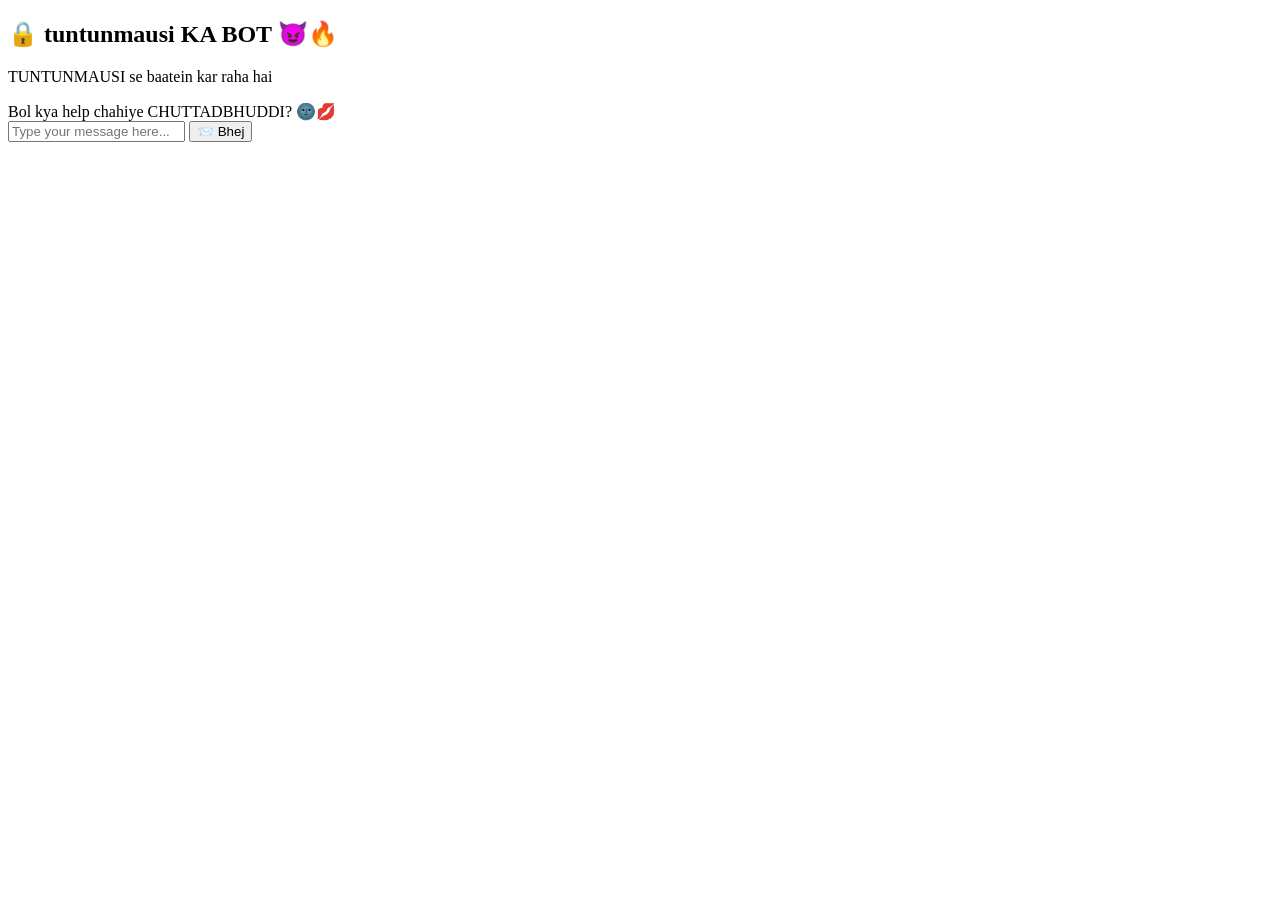
==== chatbot/index.html @ ff222bf8 "Add initial HTML structure for chatbot interface" ====
<!DOCTYPE html>
<html lang="en">
<head>
    <meta charset="UTF-8">
    <meta name="viewport" content="width=device-width, initial-scale=1.0">
    <title>CHUT KA PYASA BOT✨🎀</title>
    <link rel="stylesheet" href="style.css">
</head>
<body>
    <div class="chat-container">
        <!-- Header -->
        <div class="chat-header">
            <h2>🔒 tuntunmausi KA BOT 😈🔥</h2>
            <p>TUNTUNMAUSI se baatein kar raha hai</p>
        </div>

        <!-- Messages Area -->
        <div class="chat-messages" id="chat-messages">
            <div class="message bot-message">
                Bol kya help chahiye CHUTTADBHUDDI? 🌚💋</div>
        </div>

        <!-- Input Area -->
        <div class="chat-input-container">
            <input type="text" id="user-input" placeholder="Type your message here..." autocomplete="off">
            <button onclick="sendMessage()">📨 Bhej</button>
        </div>
    </div>

    <script src="script.js"></script>
</body>
</html>
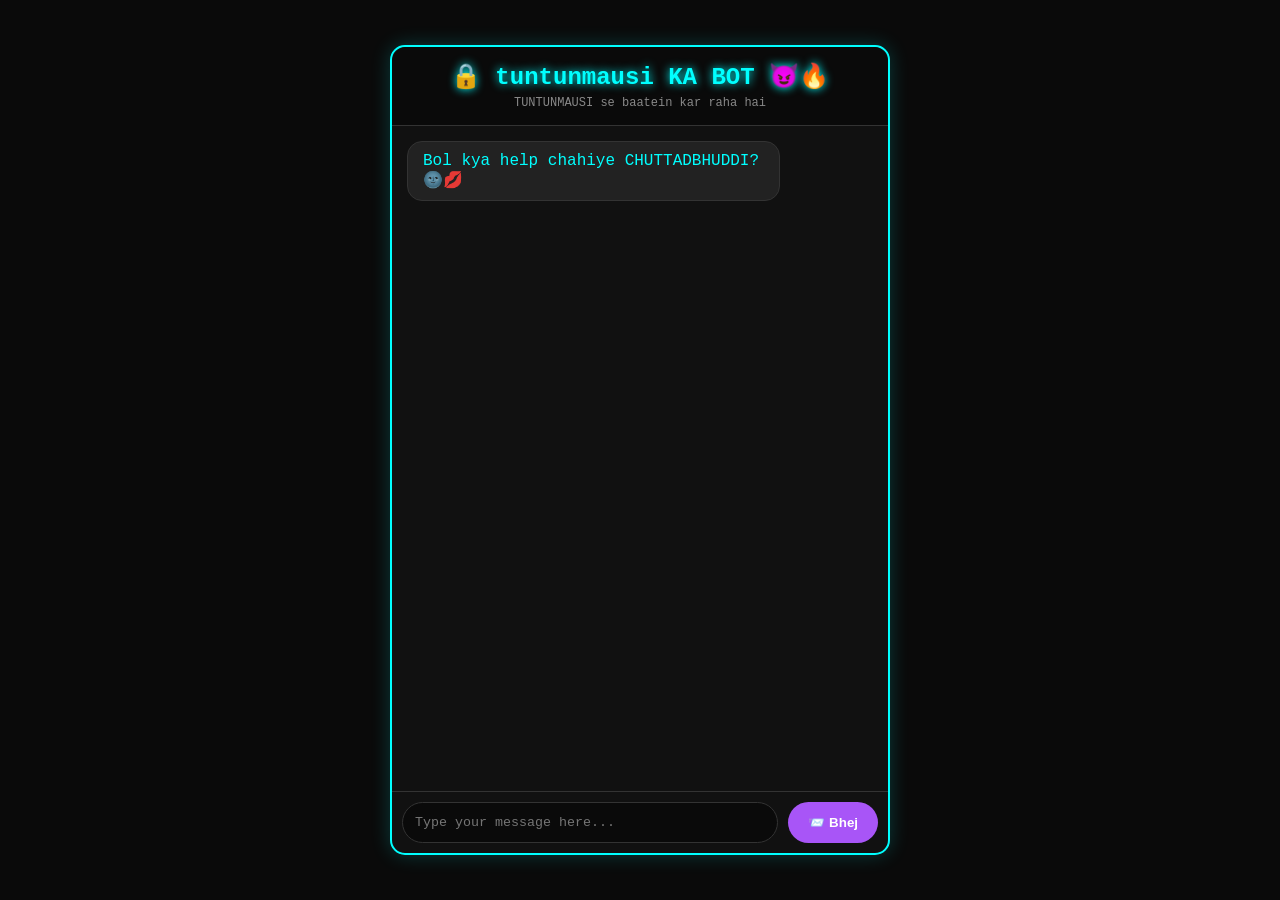
==== commit cab03029: "Change title from 'CHUT KA PYASA BOT' to 'GAREEBO KA MASIHA'" ====
--- a/chatbot/index.html
+++ b/chatbot/index.html
@@ -3,7 +3,7 @@
 <head>
     <meta charset="UTF-8">
     <meta name="viewport" content="width=device-width, initial-scale=1.0">
-    <title>CHUT KA PYASA BOT✨🎀</title>
+    <title>GAREEBO KA MASIHA✨🎀</title>
     <link rel="stylesheet" href="style.css">
 </head>
 <body>
--- a/chatbot/style.css
+++ b/chatbot/style.css
@@ -0,0 +1,112 @@
+* {
+    margin: 0;
+    padding: 0;
+    box-sizing: border-box;
+}
+
+body {
+    background: #0a0a0a;
+    display: flex;
+    justify-content: center;
+    align-items: center;
+    min-height: 100vh;
+    font-family: 'Courier New', monospace;
+}
+
+.chat-container {
+    width: 90%;
+    max-width: 500px;
+    height: 90vh;
+    background: #111;
+    border: 2px solid #00ffff;
+    border-radius: 15px;
+    display: flex;
+    flex-direction: column;
+    box-shadow: 0 0 20px rgba(0, 255, 255, 0.2);
+}
+
+.chat-header {
+    background: #0a0a0a;
+    padding: 15px;
+    border-bottom: 1px solid #333;
+    text-align: center;
+    border-radius: 15px 15px 0 0;
+}
+
+.chat-header h2 {
+    color: #00ffff;
+    text-shadow: 0 0 10px #00ffff;
+}
+
+.chat-header p {
+    color: #888;
+    font-size: 12px;
+    margin-top: 5px;
+}
+
+.chat-messages {
+    flex: 1;
+    overflow-y: auto;
+    padding: 15px;
+    display: flex;
+    flex-direction: column;
+    gap: 10px;
+}
+
+.message {
+    max-width: 80%;
+    padding: 10px 15px;
+    border-radius: 15px;
+    word-wrap: break-word;
+}
+
+.user-message {
+    align-self: flex-end;
+    background: #a855f7;
+    color: white;
+}
+
+.bot-message {
+    align-self: flex-start;
+    background: #222;
+    color: #00ffff;
+    border: 1px solid #333;
+}
+
+.chat-input-container {
+    display: flex;
+    padding: 10px;
+    gap: 10px;
+    border-top: 1px solid #333;
+}
+
+#user-input {
+    flex: 1;
+    padding: 12px;
+    background: #0a0a0a;
+    border: 1px solid #333;
+    border-radius: 25px;
+    color: white;
+    font-family: 'Courier New', monospace;
+    outline: none;
+}
+
+#user-input:focus {
+    border-color: #00ffff;
+}
+
+button {
+    padding: 12px 20px;
+    background: #a855f7;
+    border: none;
+    border-radius: 25px;
+    color: white;
+    cursor: pointer;
+    font-weight: bold;
+    transition: 0.3s;
+}
+
+button:hover {
+    background: #00ffff;
+    color: #000;
+}
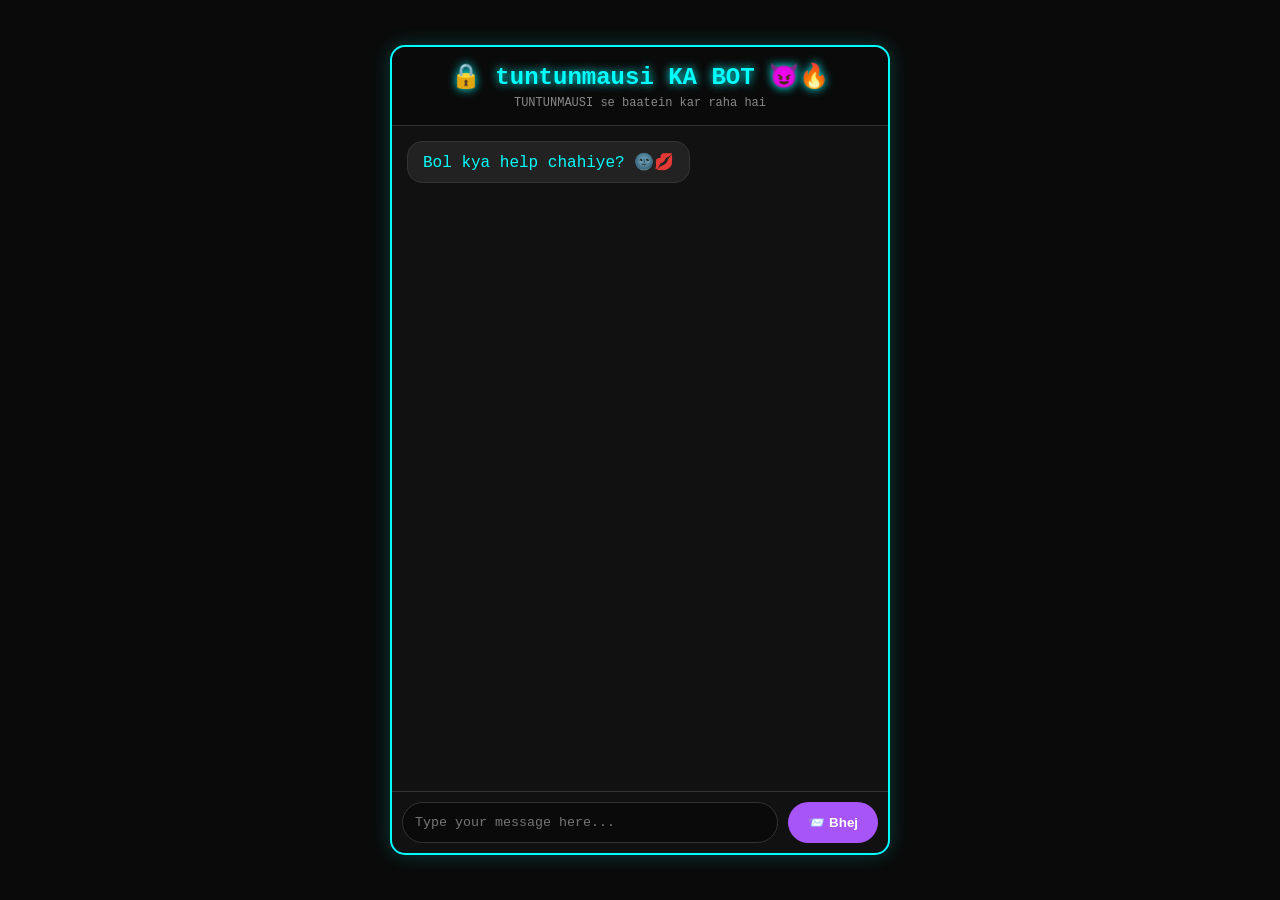
==== commit d24bec42: "Remove offensive language from chatbot message" ====
--- a/chatbot/index.html
+++ b/chatbot/index.html
@@ -17,7 +17,7 @@
         <!-- Messages Area -->
         <div class="chat-messages" id="chat-messages">
             <div class="message bot-message">
-                Bol kya help chahiye CHUTTADBHUDDI? 🌚💋</div>
+                Bol kya help chahiye? 🌚💋</div>
         </div>
 
         <!-- Input Area -->
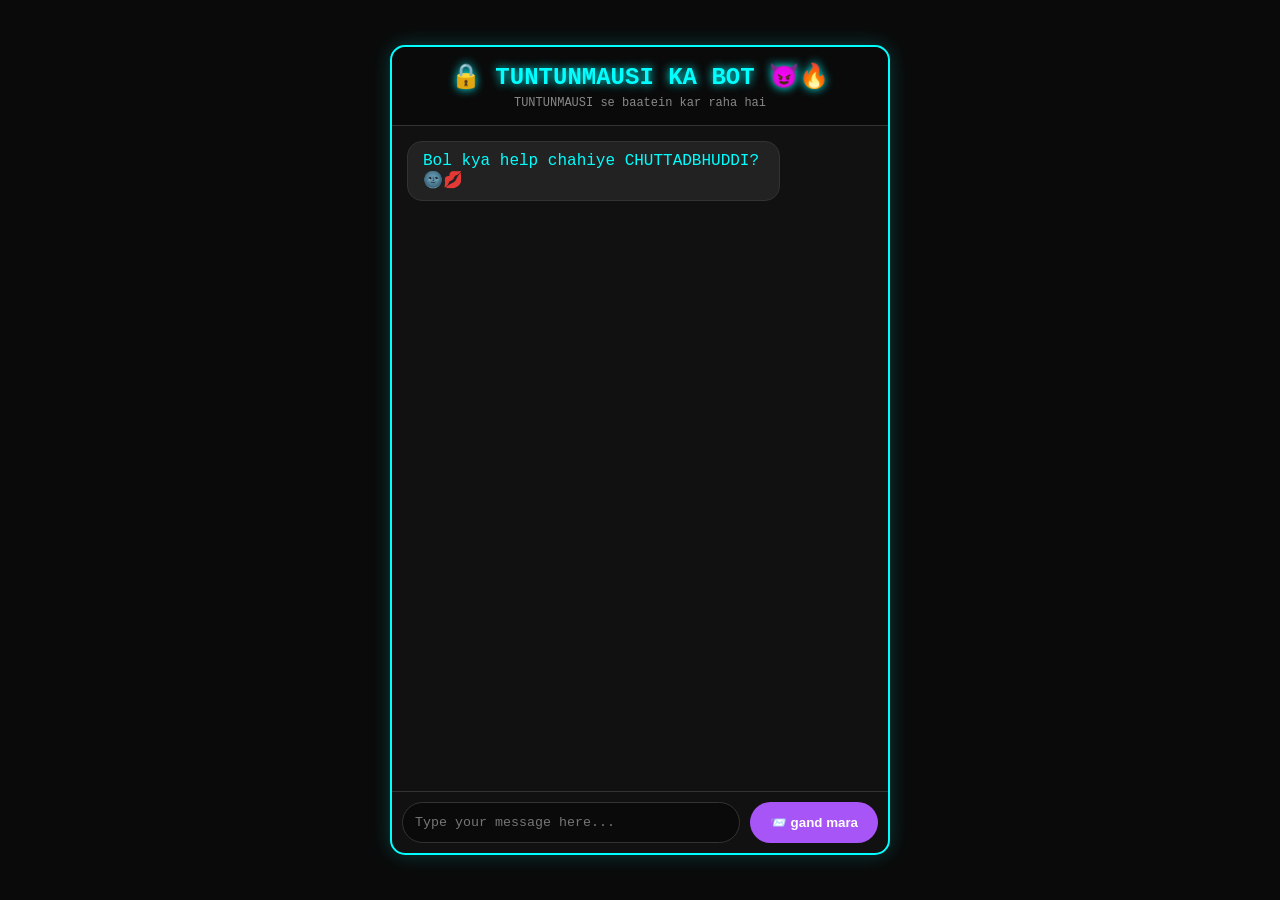
==== commit 8fad8f9a: "Update chatbot text and button labels" ====
--- a/chatbot/index.html
+++ b/chatbot/index.html
@@ -10,20 +10,20 @@
     <div class="chat-container">
         <!-- Header -->
         <div class="chat-header">
-            <h2>🔒 tuntunmausi KA BOT 😈🔥</h2>
+            <h2>🔒 TUNTUNMAUSI KA BOT 😈🔥</h2>
             <p>TUNTUNMAUSI se baatein kar raha hai</p>
         </div>
 
         <!-- Messages Area -->
         <div class="chat-messages" id="chat-messages">
             <div class="message bot-message">
-                Bol kya help chahiye? 🌚💋</div>
+                Bol kya help chahiye CHUTTADBHUDDI? 🌚💋</div>
         </div>
 
         <!-- Input Area -->
         <div class="chat-input-container">
             <input type="text" id="user-input" placeholder="Type your message here..." autocomplete="off">
-            <button onclick="sendMessage()">📨 Bhej</button>
+            <button onclick="sendMessage()">📨 gand mara</button>
         </div>
     </div>
 
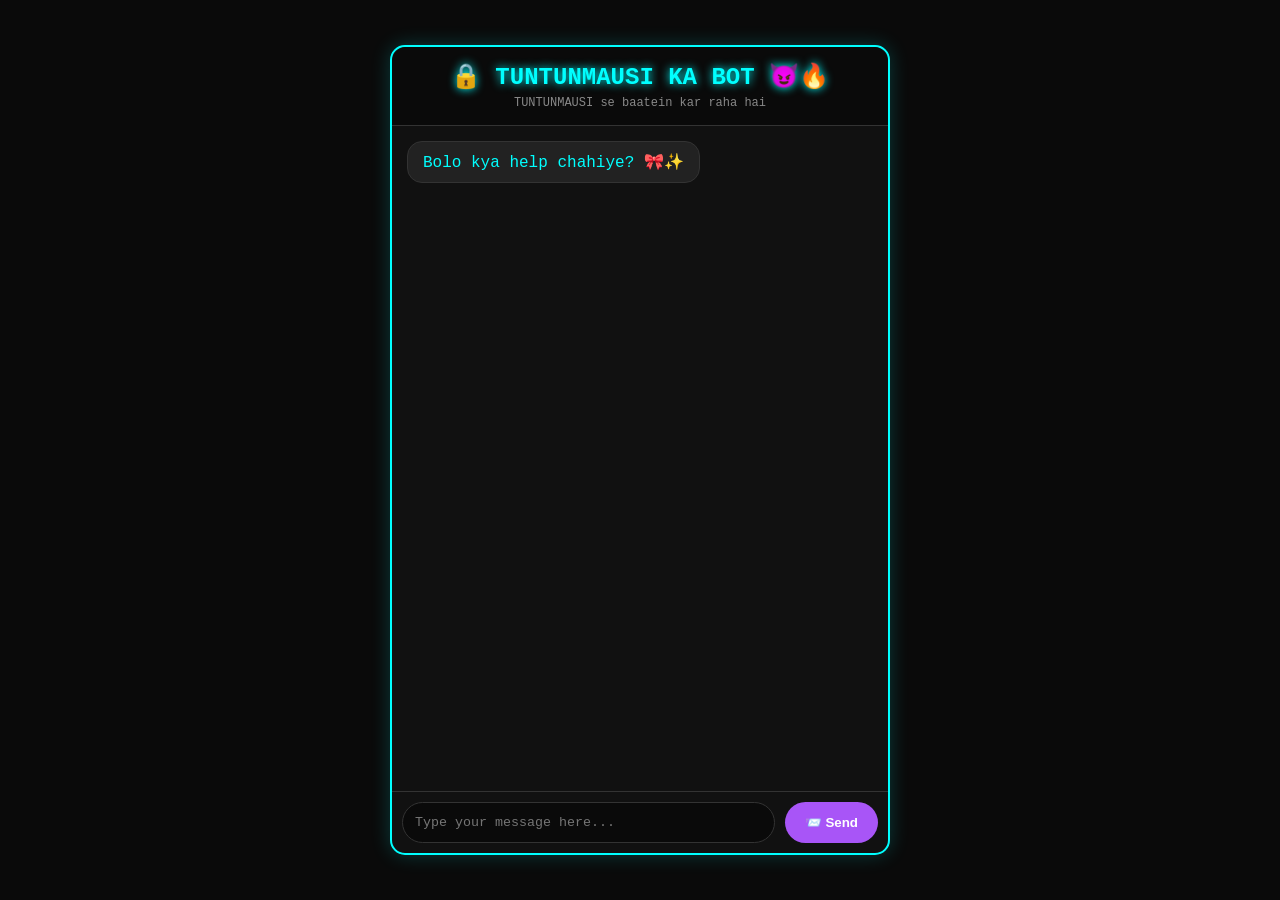
==== commit 8804bc1e: "Update index.html" ====
--- a/chatbot/index.html
+++ b/chatbot/index.html
@@ -17,13 +17,13 @@
         <!-- Messages Area -->
         <div class="chat-messages" id="chat-messages">
             <div class="message bot-message">
-                Bol kya help chahiye CHUTTADBHUDDI? 🌚💋</div>
+                Bolo kya help chahiye? 🎀✨</div>
         </div>
 
         <!-- Input Area -->
         <div class="chat-input-container">
             <input type="text" id="user-input" placeholder="Type your message here..." autocomplete="off">
-            <button onclick="sendMessage()">📨 gand mara</button>
+            <button onclick="sendMessage()">📨 Send</button>
         </div>
     </div>
 
